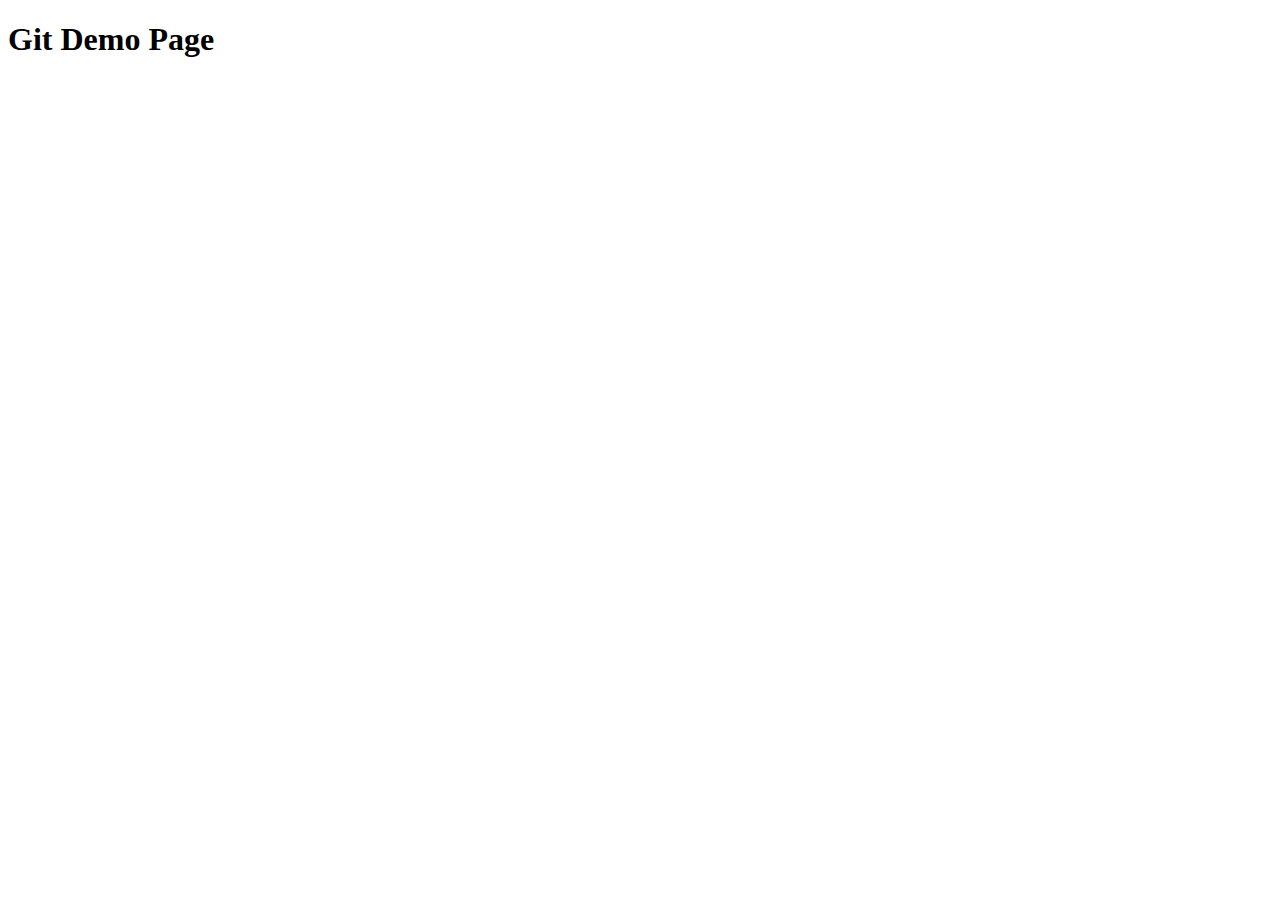
==== index1.html @ 413d8e1c "add app logic" ====
<!DOCTYPE html>
<html lang="en">
    <head>
        <meta charset="UTF-8">
        <meta name="viewport" content="width=device-width, initial-scale=1.0">
        <meta http-equiv="X-UA-Compatible" content="ie=edge">
        <title>Document</title>
    </head>
    <body>
        <h1>Git Demo Page</h1>
        <script src="app.js"></script>
    </body>
</html>
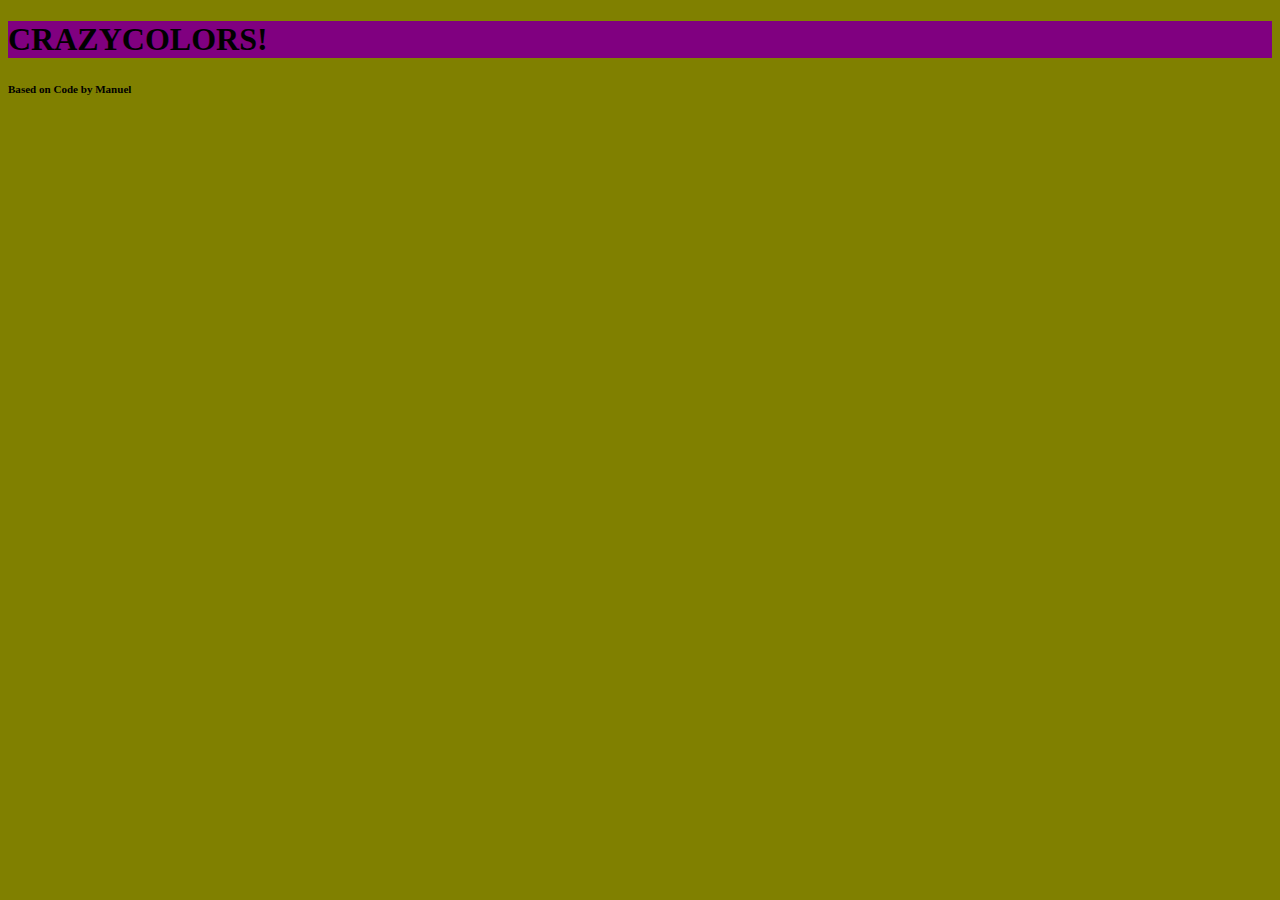
==== commit df680492: "add anime bg" ====
--- a/index1.html
+++ b/index1.html
@@ -5,9 +5,17 @@
         <meta name="viewport" content="width=device-width, initial-scale=1.0">
         <meta http-equiv="X-UA-Compatible" content="ie=edge">
         <title>Document</title>
+        <link rel="stylesheet" href="styles.css">
+
     </head>
     <body>
-        <h1>Git Demo Page</h1>
+        <div class="container">
+            <h1>CRAZYCOLORS!</h1>
+            <h5><small>Based on Code by Manuel</small>
+                <a href="https://manuelpinto.in" target="_blank"></a>
+            </h5>
+        </div>
+        
         <script src="app.js"></script>
     </body>
 </html>--- a/styles.css
+++ b/styles.css
@@ -0,0 +1,7 @@
+body {
+    background-color: olive;
+}
+
+h1 {
+    background-color: purple;
+}